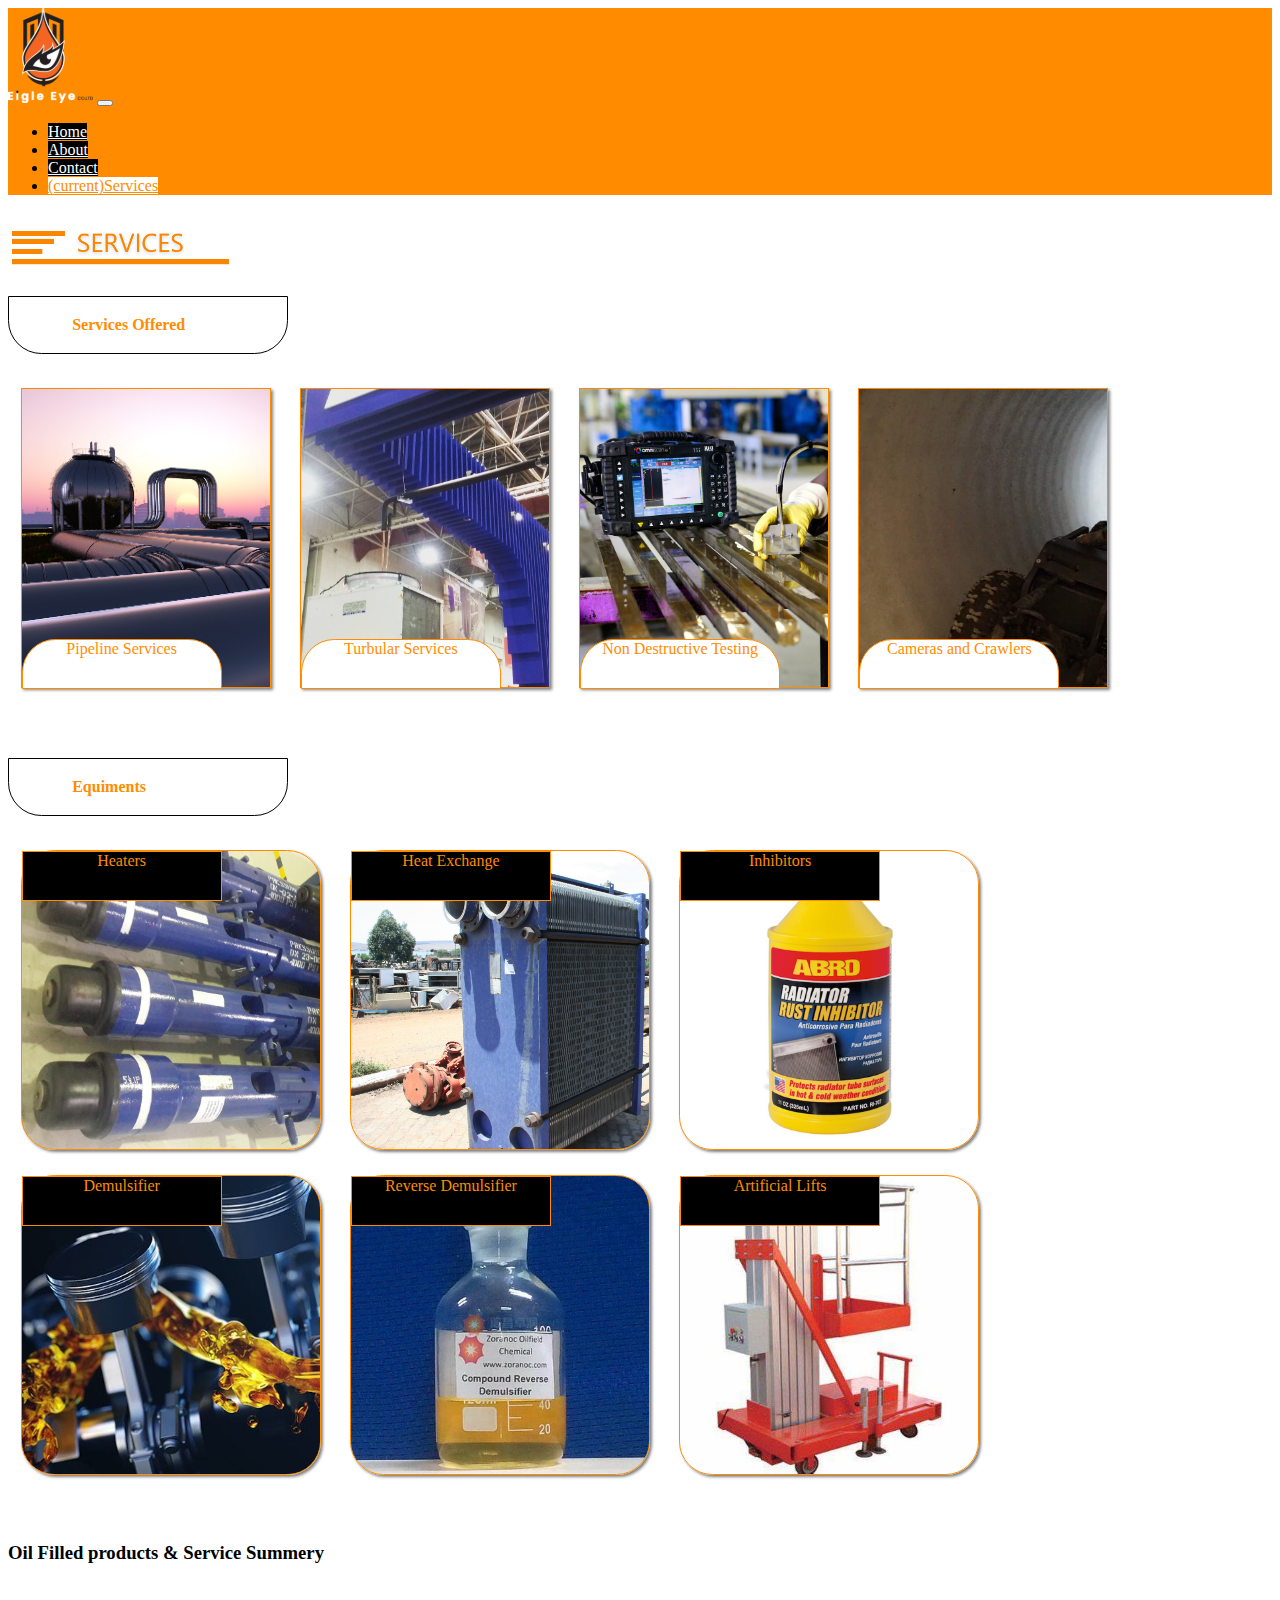
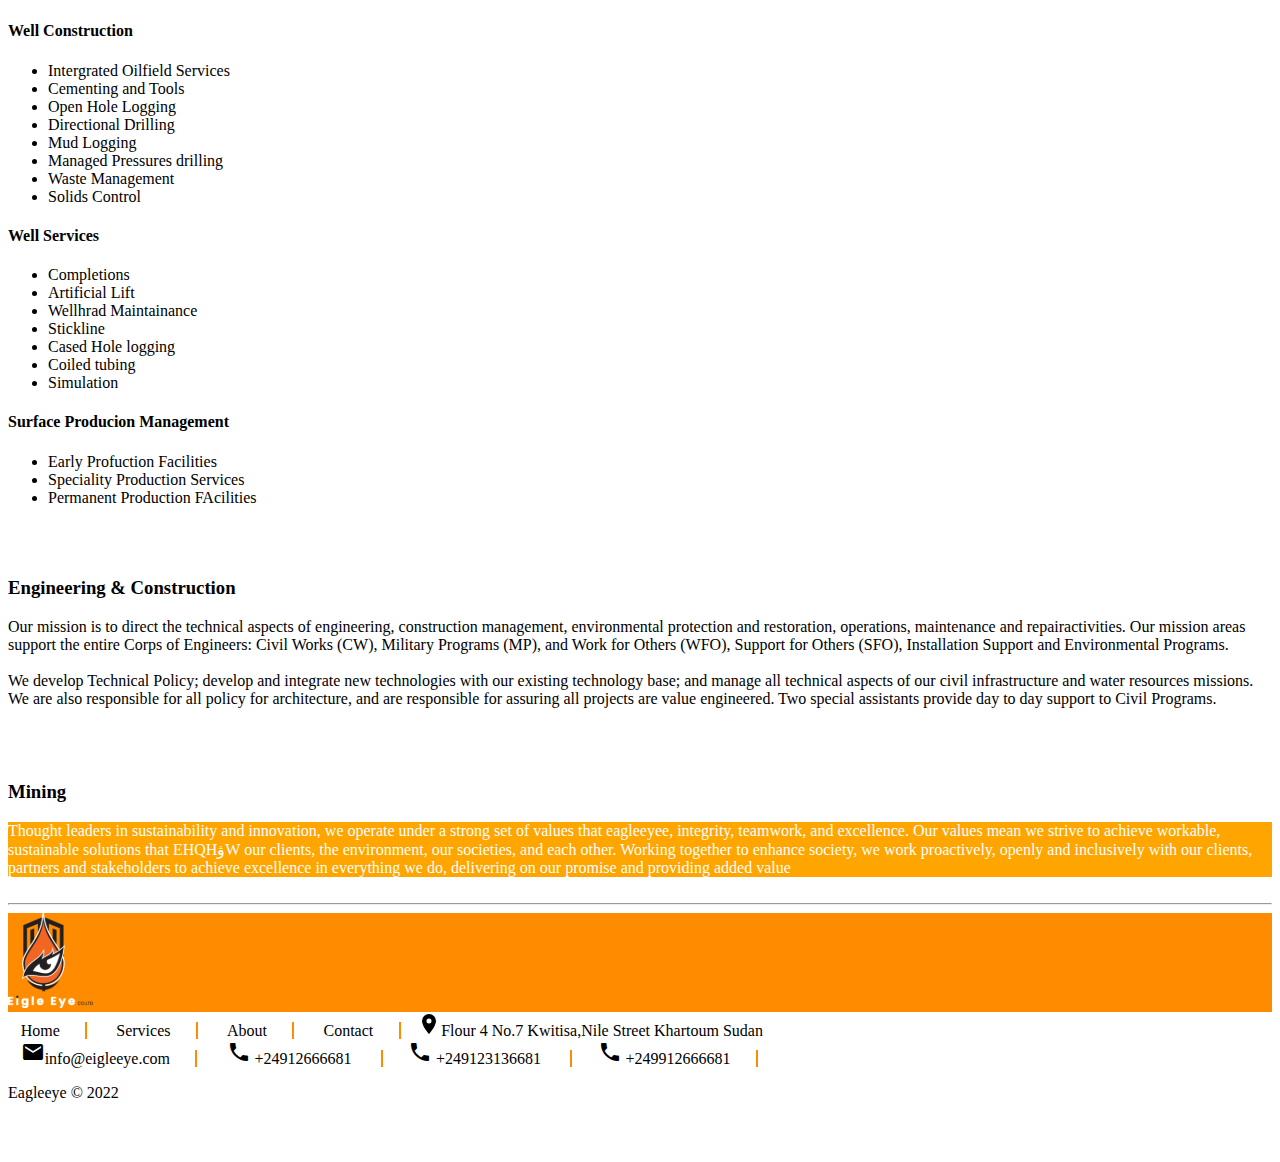
==== services.html @ 2cfe2886 "v1" ====
<!DOCTYPE html>
<html lang="en">
    <head>
        <meta charset="UTF-8">
        <meta http-equiv="X-UA-Compatible" content="IE=edge">
        <meta name="viewport" content="width=device-width, initial-scale=1.0">
        <title>Services |Eagle Eye
        </title>
        <script src="./script.js"></script>
        <link rel="stylesheet" href="./style.css">
        <link rel="stylesheet" href="https://fonts.googleapis.com/icon?family=Material+Icons">
        <link rel="stylesheet" href="https://code.getmdl.io/1.3.0/material.indigo-pink.min.css">
        <link href="https://cdn.jsdelivr.net/npm/bootstrap@5.0.2/dist/css/bootstrap.min.css" rel="stylesheet" integrity="sha384-EVSTQN3/azprG1Anm3QDgpJLIm9Nao0Yz1ztcQTwFspd3yD65VohhpuuCOmLASjC" crossorigin="anonymous">
        <script src="https://cdn.jsdelivr.net/npm/bootstrap@5.0.2/dist/js/bootstrap.bundle.min.js" integrity="sha384-MrcW6ZMFYlzcLA8Nl+NtUVF0sA7MsXsP1UyJoMp4YLEuNSfAP+JcXn/tWtIaxVXM" crossorigin="anonymous"></script>
        <script defer src="https://code.getmdl.io/1.3.0/material.min.js"></script>
        <link rel="shortcut icon" href="./images/logo.svg" type="image/svg">
    </head>
    <body>
        <nav class="navbar navbar-expand-sm navbar-light" style="background-color:darkorange;">
            <div class="container">
                <a class="navbar-brand" href="#"><img src="./images/logo.svg" alt="" srcset=""></a>
                <button class="navbar-toggler d-lg-none" type="button" data-bs-toggle="collapse" data-bs-target="#collapsibleNavId" aria-controls="collapsibleNavId" aria-expanded="false" aria-label="Toggle navigation">
                    <span class="navbar-toggler-icon"></span>
                </button>
                <div class="collapse navbar-collapse" id="collapsibleNavId">
                    <ul class="navbar-nav mt-2 mx-auto">
                        <li class="nav-item">
                            <a id="a" class="nav-link l mdl-button mdl-button--raised" href="./index.html">Home
                            </a>
                        </li>
                        <li class="nav-item">
                            <a id="a" class="nav-link l mdl-button mdl-button--raised" href="./about.html">About</a>
                        </li>
                        <li class="nav-item">
                            <a id="a" class="nav-link l mdl-button mdl-button--raised" href="./contact.html">Contact</a>
                        </li>

                        <li class="nav-item">
                            <a style="color:darkorange;background-color: white;" class="nav-link l mdl-button mdl-button--raised" href="#">
                                <span class="visually-hidden">(current)</span>Services</a>
                        </li>
                    </ul>
                </div>
            </div>
        </nav>

        <div class="container">
            <img src="./images/Services (2).png" height="60px" class="my-2" alt="" srcset=""/>


            <br/>
            <h4 style="border: 1px solid black;color: darkorange;padding:1%;padding:1.5% 5%;width: 280px;border-bottom-left-radius: 25pt;border-bottom-right-radius: 25pt;">Services Offered</h4>


            <div class="mcard" id="v1">
                <div class="incard mx-auto">Pipeline Services</div>
            </div>
            <div class="mcard" id="v2">
                <div class="incard mx-auto">Turbular Services</div>
            </div>
            <div class="mcard" id="v3">
                <div class="incard mx-auto">Non Destructive Testing</div>
            </div>
            <div class="mcard" id="v4">
                <div class="incard mx-auto">Cameras and Crawlers</div>
            </div>

            <style>
                .mcard {
                    border: 1px solid darkorange;
                    box-shadow: 2px 2px 3px gray;
                    height: 300px;
                    width: 250px;
                    display: inline-block;
                    margin: 1%;

                }
                .incard {
                    border: 1px solid darkorange;
                    margin-top: 250px;
                    height: 50px;
                    width: 200px;
                    border-top-left-radius: 25pt;
                    border-top-right-radius: 25pt;
                    text-align: center;
                    color: darkorange;
                    background-color: white;


                }
                #v1 {
                    background: url("./images/R\ \(3\).jpg");
                    background-size: cover;
                }
                #v2 {
                    background: url("./images/stand-1_1006d493.jpg");
                    background-size: cover;
                }
                #v3 {
                    background: url("./images/R\ \(4\).jpg");
                    background-size: cover;
                }
                #v4 {
                    background: url("images/R\ \(5\).jpg");
                    background-size: cover;
                }
                .rcard {
                    border: 1px solid darkorange;
                    box-shadow: 2px 2px 3px gray;
                    height: 300px;
                    width: 300px;
                    display: inline-block;
                    margin: 1%;
                    border-top-left-radius: 25pt;
                    border-top-right-radius: 25pt;
                    border-bottom-left-radius: 25pt;
                    border-bottom-right-radius: 25pt;

                }
                .inrcard {
                    border: 1px solid darkorange;
                    height: 50px;
                    width: 200px;
                    text-align: center;
                    color: darkorange;
                    background-color: black;
                }
                #r1 {
                    background: url("images/R\ \(1\).jpg");
                    background-size: cover;
                }
                #r2 {
                    background: url("./images/R\ \(6\).jpg");
                    background-size: cover;
                }
                #r3 {
                    background: url("images/RI-707-radiator-rust-inhibitor.jpg");
                    background-size: cover;
                }
                #r4 {
                    background: url("images/best-oil-additives.jpg");
                    background-size: cover;
                }
                #r5 {
                    background: url("images/OIP\ \(2\).jpg");
                    background-size: cover;
                }
                #r6 {
                    background: url("images/OIP\ \(1\).jpg");
                    background-size: cover;
                }
            </style>


            <br/>
            <br/>
            <br/>
            <h4 style="border: 1px solid black;color: darkorange;padding:1%;padding:1.5% 5%; width: 280px;border-bottom-left-radius: 25pt;border-bottom-right-radius: 25pt;">Equiments</h4>
            <div class="rcard" id="r1">
                <div class="inrcard mx-auto">Heaters</div>
            </div>
            <div class="rcard" id="r2">
                <div class="inrcard mx-auto">Heat Exchange</div>
            </div>
            <div class="rcard" id="r3">
                <div class="inrcard mx-auto">Inhibitors</div>
            </div>
            <div class="rcard" id="r4">
                <div class="inrcard mx-auto">Demulsifier</div>
            </div>
            <div class="rcard" id="r5">
                <div class="inrcard mx-auto">Reverse Demulsifier</div>
            </div>
            <div class="rcard" id="r6">
                <div class="inrcard mx-auto">Artificial Lifts</div>
            </div>
        </div>

        <br/><br/>

        <div class="container">
            <h3>Oil Filled products & Service Summery</h3>
            <br/>
            <div class="card p-3">

                <div class="card-contents">
                    <div class="row">
                        <div class="col-12 col-md-4">
                            <h4>Well Construction</h4>
                            <ul>
                                <li>Intergrated Oilfield Services</li>
                                <li>Cementing and Tools
                                </li>
                                <li>
                                    Open Hole Logging
                                </li>
                                <li>
                                    Directional Drilling
                                </li>
                                <li>
                                    Mud Logging
                                </li>
                                <li>
                                    Managed Pressures drilling</li>
                                <li>Waste Management</li>
                                <li>Solids Control</li>
                            </ul>
                        </div>
                        <div class="col-12 col-md-4">
                            <h4>Well Services</h4>
                            <ul>
                                <li>Completions</li>
                                <li>Artificial Lift
                                </li>
                                <li>
                                   Wellhrad Maintainance
                                </li>
                                <li>
                                   Stickline
                                </li>
                                <li>
                                   Cased Hole logging
                                </li>
                                <li>
                                   Coiled tubing</li>
                                <li> Simulation</li>
                            </ul>
                        </div>
                        <div class="col-12 col-md-4">
                            <h4>Surface Producion Management</h4>
                            <ul>
                                <li>Early Profuction Facilities</li>
                                <li>Speciality Production Services
                                </li>
                                <li>
                                  Permanent Production FAcilities
                                </li>
                            </ul>
                        </div>
                    </div>
                </div>
            </div>
            <br/><br/>
            <h3>Engineering & Construction</h3>
            <div class=" card p-2 px-md-5">
                <div class="card-content">
                    Our mission is to direct the technical aspects of engineering, construction
                    management, environmental protection and restoration, operations,
                    maintenance and repairactivities.
                    Our mission areas support the entire Corps of Engineers: Civil Works (CW),
                    Military Programs (MP), and Work for Others (WFO), Support for Others
                    (SFO), Installation Support and Environmental Programs.
                    <br/> <br/>
                    We develop Technical Policy; develop and integrate new technologies
                    with our existing technology base; and manage all technical aspects of
                    our civil infrastructure and water resources missions. We are also
                    responsible for all policy for architecture, and are responsible for assuring
                    all projects are value engineered. Two special assistants provide day to
                    day support to Civil Programs.

                </div>
            </div>
            <br/>
            <br/><br/>
            <h3>Mining</h3>
            <div class=" card p-2 px-md-5" style="background-color: orange;color: white;">
                <div class="card-content">
                    Thought leaders in sustainability and innovation, we operate under a
                    strong set of values that eagleeyee, integrity, teamwork, and excellence.
                    Our values mean we strive to achieve workable, sustainable solutions
                    that EHQHۋW our clients, the environment, our societies, and each other.
                    Working together to enhance society, we work proactively, openly and
                    inclusively with our clients, partners and stakeholders to achieve
                    excellence in everything we do, delivering on our promise and providing
                    added value

                </div>
            </div>
            <br/>
        </div>


        <div class="container">
            <hr style="color: darkorange;"/>
            <footer>
                <div class="row">
                    <div class="col-12 p-2 col-md-1" style="background:darkorange"><img src="./images/logo.svg" alt="" srcset=""></div>
                    <div class="col-11">
                        <a href="#">Home</a>
                        <a href="./services.html">Services</a>
                        <a href="./about.html">About</a>
                        <a href="./contact.html">Contact</a>
                            
                    
                        <span> <small class="material-icons"><svg style="width:24px;height:24px" viewBox="0 0 24 24">
                            <path fill="currentColor" d="M12,11.5A2.5,2.5 0 0,1 9.5,9A2.5,2.5 0 0,1 12,6.5A2.5,2.5 0 0,1 14.5,9A2.5,2.5 0 0,1 12,11.5M12,2A7,7 0 0,0 5,9C5,14.25 12,22 12,22C12,22 19,14.25 19,9A7,7 0 0,0 12,2Z" />
                        </svg> </small>Flour 4 No.7 Kwitisa,Nile Street Khartoum Sudan</span>
                        <br>
                        <a class="mdl-button mdl-button-primary" href="mailto:info@eigleeye.com">
                            <i class="material-icons">mail</i>info@eigleeye.com</a>
                        <a class="mdl-button mdl-button-success" href="telto:+24912666681">
                            <i class="material-icons">phone</i>
                            +24912666681
                        </a>
                        <a class="mdl-button mdl-button-success" href="telto:+249123136681">
                            <i class="material-icons">phone</i>
                            +249123136681
                        </a>
                        <a class="mdl-button mdl-button-success" href="telto:+249912666681">
                            <i class="material-icons">phone</i>
                            +249912666681
                        </a>
                        <p>Eagleeye &copy 2022</p>
                    </div>
                </footer>
            </div>
            <br/><br/></body>
    </body>
</html>
---- style.css ----
.active *{
    color: orange;
}
#a:not(.active){
color: white;
}
*{
    box-sizing: border-box;
}
.active{
background-color: white;
padding: 1%;
border-bottom-left-radius: 30%;
border-bottom-right-radius: 30%;
border-top-left-radius: 30%;
border-top-right-radius: 30%;
}
#a:hover{
    background-color: transparent;
    color: white;
    padding-top: 2%;
    padding-bottom: 2%;

}
#a{
    background-color: black;
    margin-right: 2px;

}
.cover{
    background: url("./images/1.jpg");
    height: 100vh;
    background-repeat: no-repeat;
    background-size: cover; 
}
.cover>.container>.card{
    text-align: center;
    padding: 5%;
    border: 2px solid orange;
}

.container{
    margin-right:0%;
}

.col-11>a{
    border-right: 2px solid darkorange;
    font-size: medium;
    text-align: center;
    margin:1%;
    padding-right: 2%;
    color: black;
    text-decoration: none;
}
.r1{

    background:radial-gradient(darkorange,black);
    background:-moz-radial-gradient(darkorange,black);
    background:-webkit-radial-gradient(darkorange,black);
    border-bottom-left-radius: 25%;
border-bottom-right-radius: 25%;
border-top-left-radius: 25%;
border-top-right-radius: 25%;
}

.r1>div{

    background:white;
    border-bottom-left-radius: 30%;
border-bottom-right-radius: 30%;
width: 60%;
text-align: center;
}
.r2{

    background:radial-gradient(black,darkorange);
    background:-moz-radial-gradient(black,darkorange);
    background:-webkit-radial-gradient(black,darkorange);
    border-bottom-left-radius: 25%;
border-bottom-right-radius: 25%;
border-top-left-radius: 25%;
border-top-right-radius: 25%;
min-height: 300px;
}

.r2>div{

    background:white;
    width: 70%;
    text-align: center;
    border-bottom-left-radius: 30%;
border-bottom-right-radius: 30%;
}
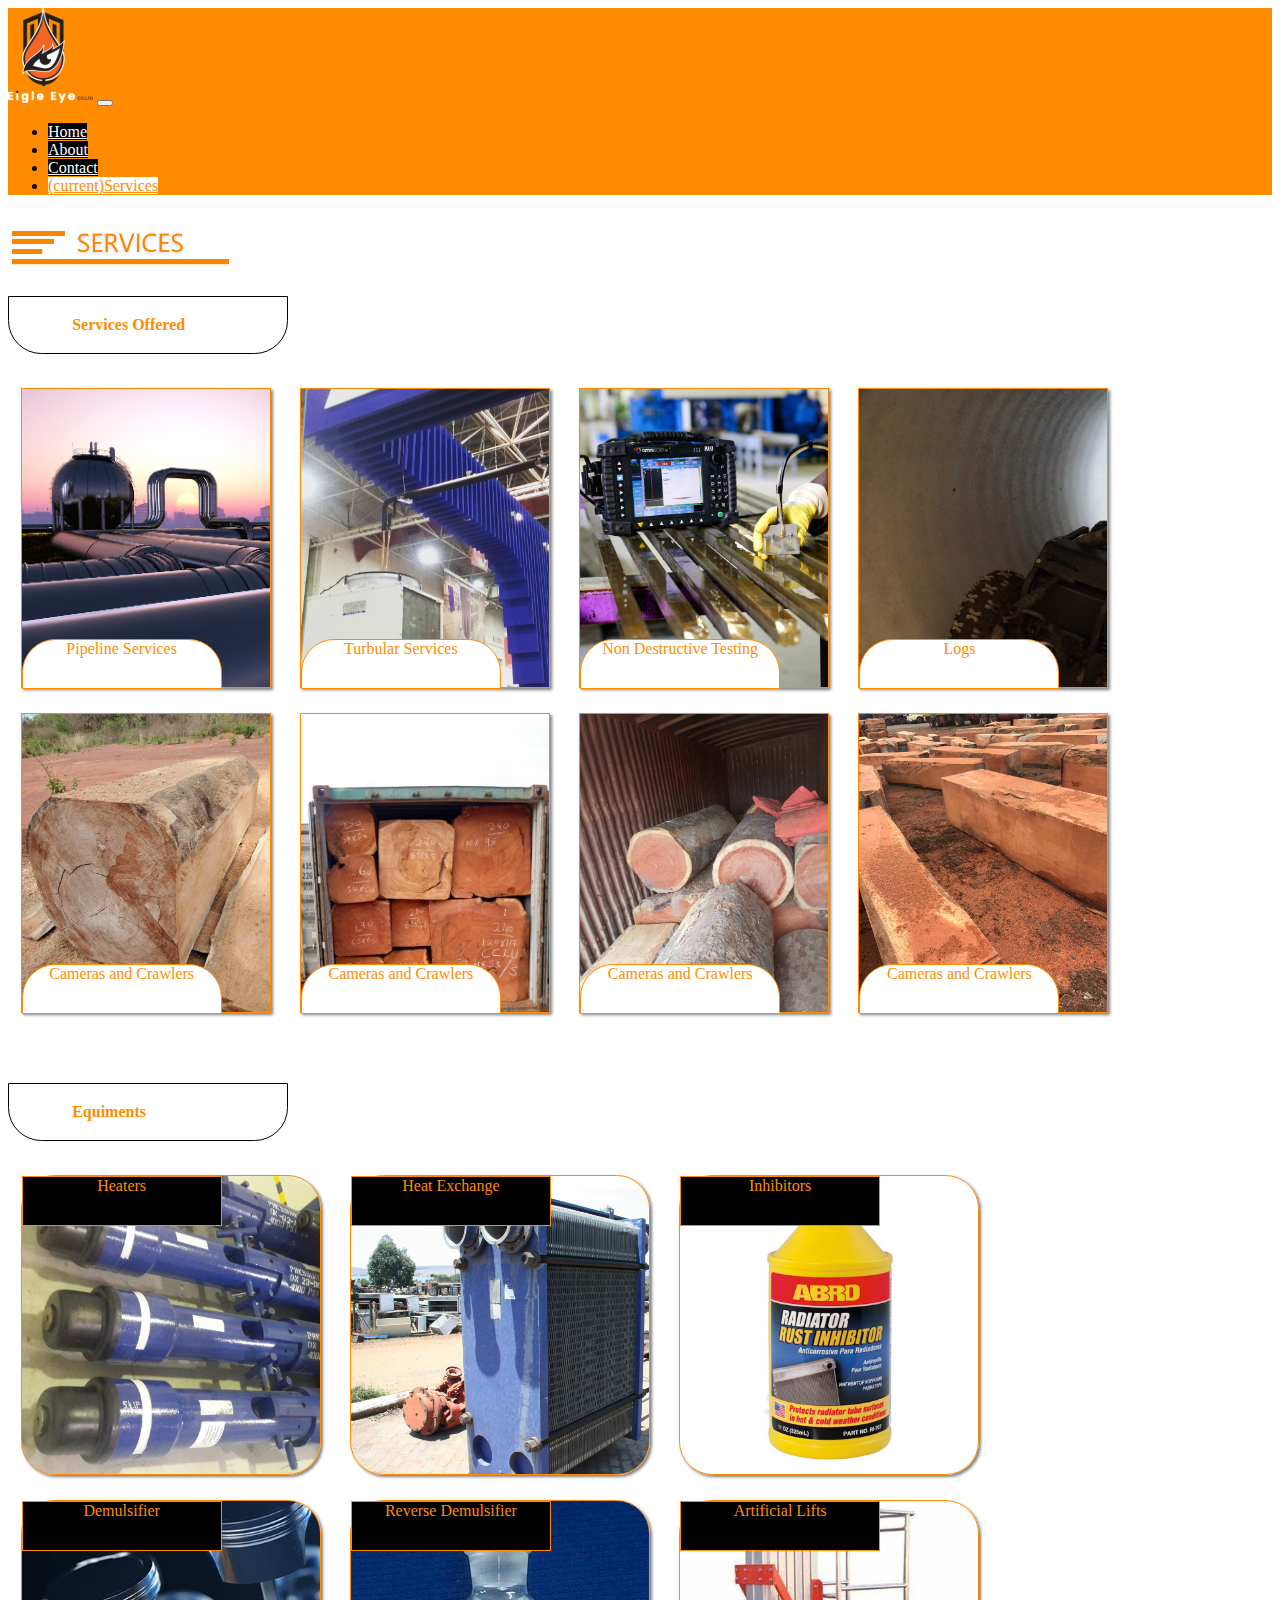
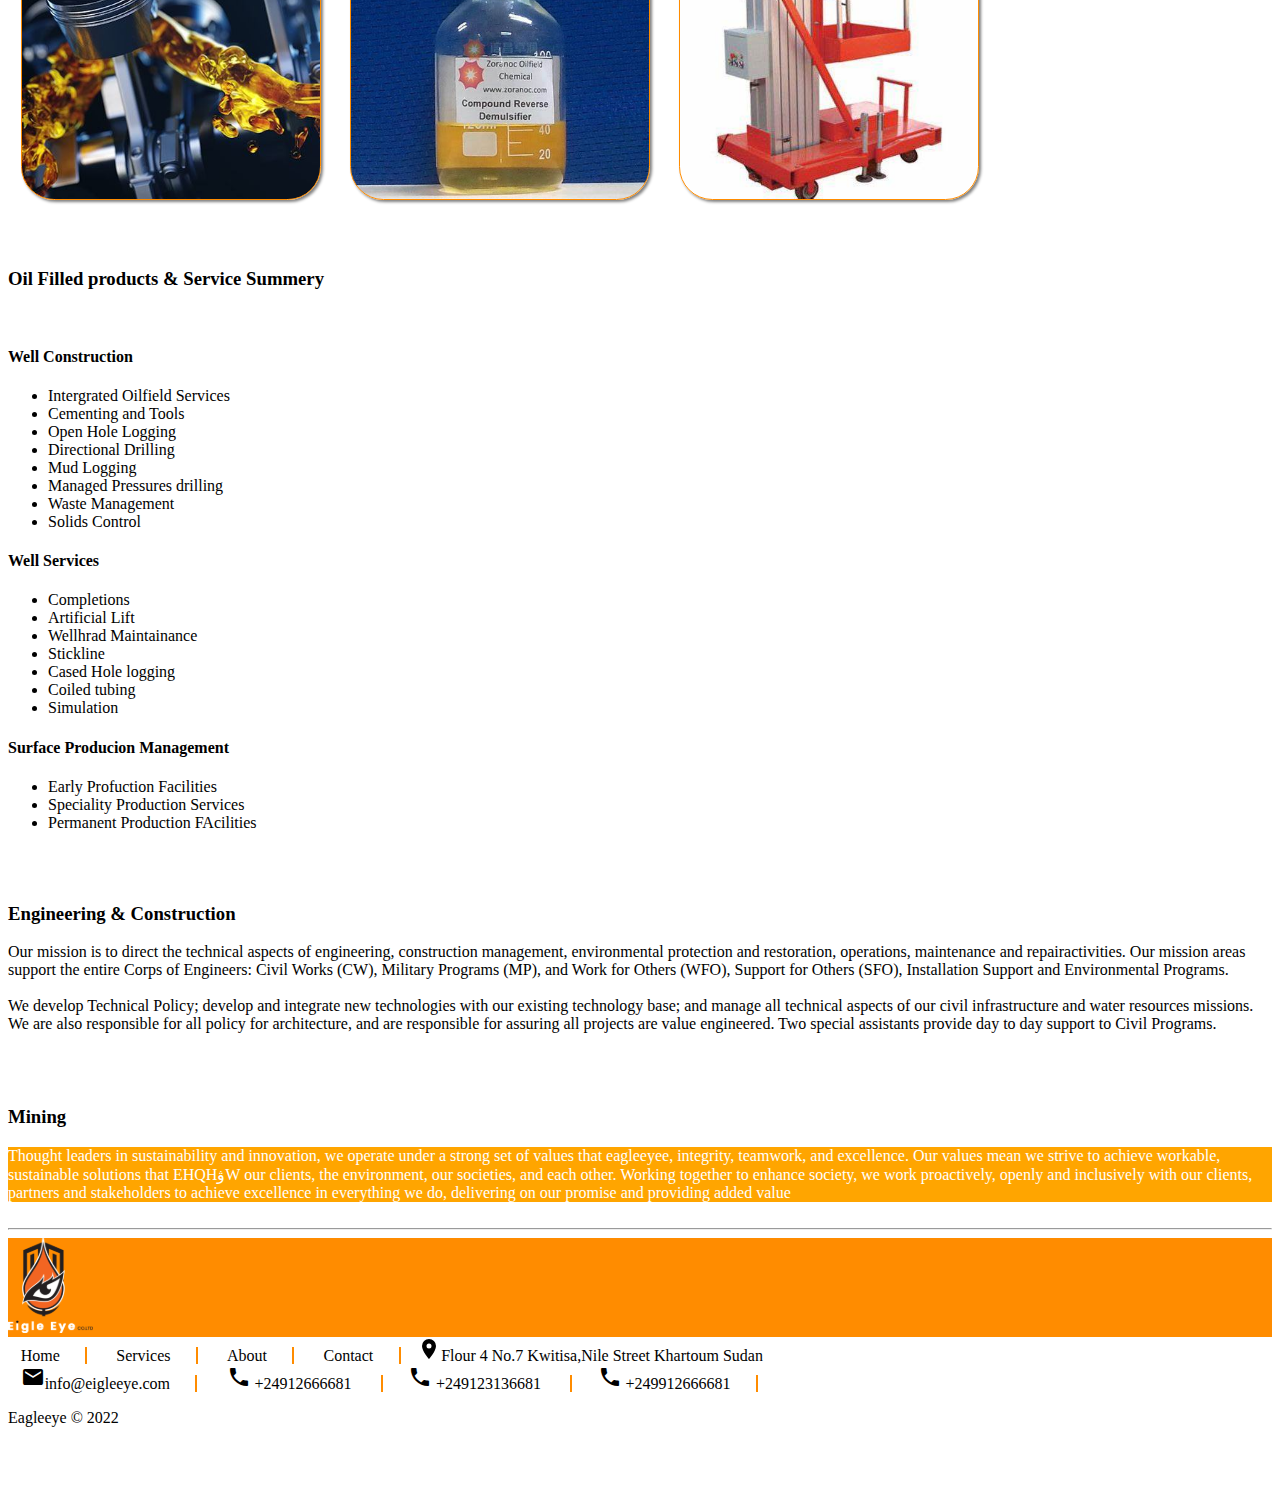
==== commit 75c69c6b: "logs addded" ====
--- a/services.html
+++ b/services.html
@@ -62,6 +62,19 @@
                 <div class="incard mx-auto">Non Destructive Testing</div>
             </div>
             <div class="mcard" id="v4">
+                <div class="incard mx-auto">Logs</div>
+            </div>
+
+            <div class="mcard" id="v5">
+                <div class="incard mx-auto">Cameras and Crawlers</div>
+            </div>
+            <div class="mcard" id="v6">
+                <div class="incard mx-auto">Cameras and Crawlers</div>
+            </div>
+            <div class="mcard" id="v7">
+                <div class="incard mx-auto">Cameras and Crawlers</div>
+            </div>
+            <div class="mcard" id="v8">
                 <div class="incard mx-auto">Cameras and Crawlers</div>
             </div>
 
@@ -102,6 +115,22 @@
                 }
                 #v4 {
                     background: url("images/R\ \(5\).jpg");
+                    background-size: cover;
+                }
+                #v5 {
+                    background: url("images/logs/l1.jpg");
+                    background-size: cover;
+                }
+                #v6 {
+                    background: url("images/logs/l8.jpg");
+                    background-size: cover;
+                }
+                #v7 {
+                    background: url("images/logs/l10.jpg");
+                    background-size: cover;
+                }
+                #v8 {
+                    background: url("images/logs/l9.jpg");
                     background-size: cover;
                 }
                 .rcard {
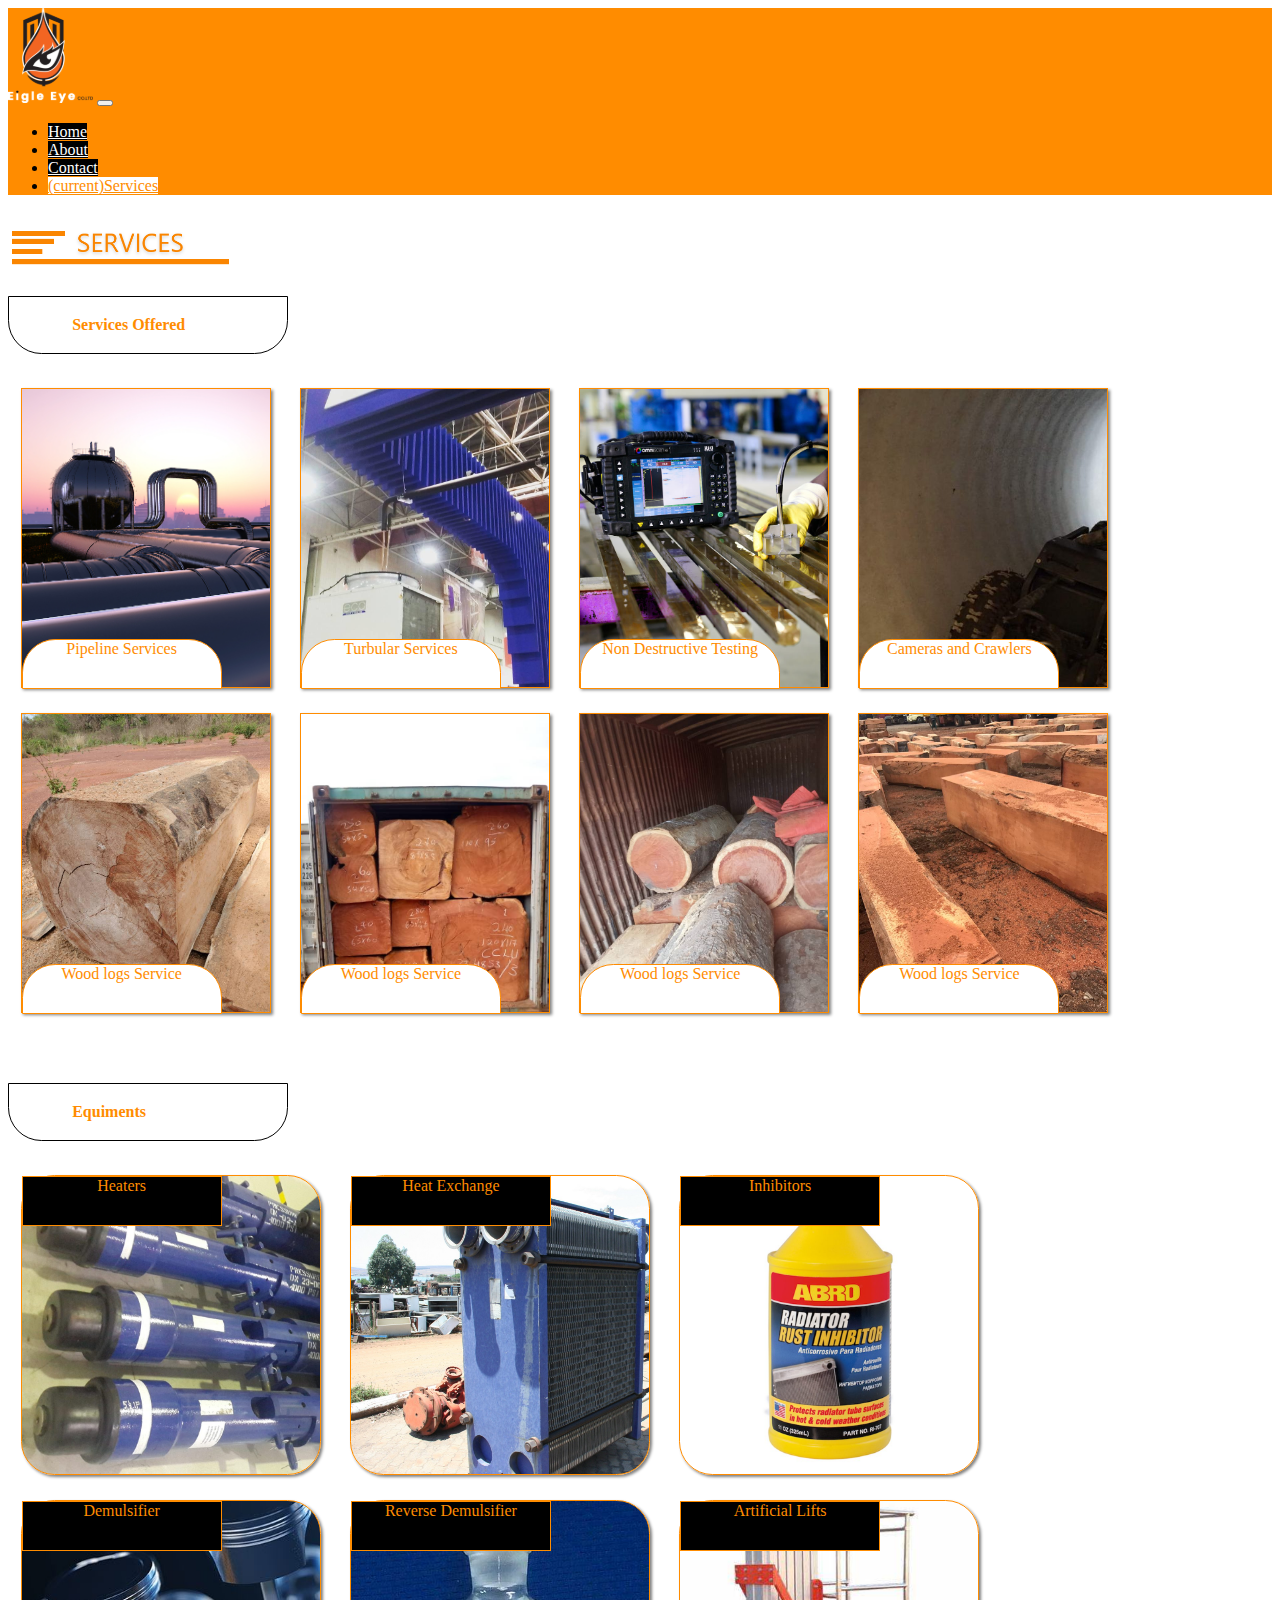
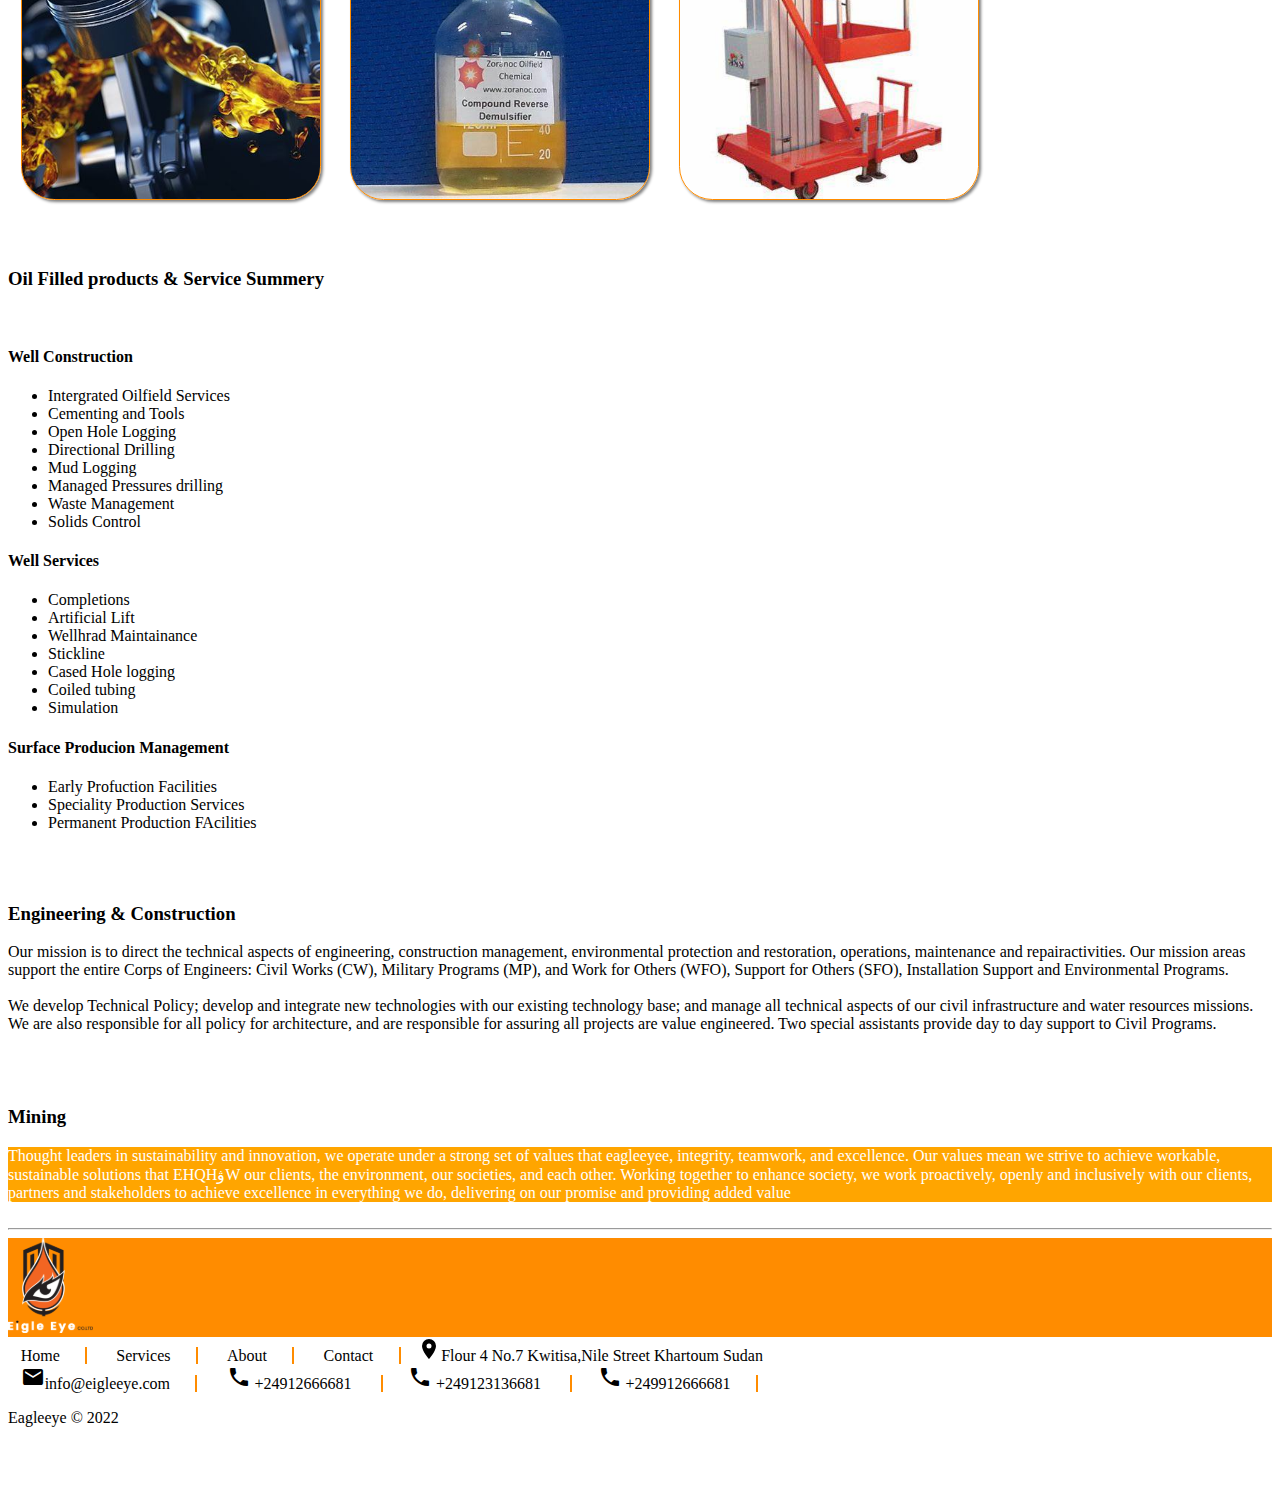
==== commit caf8b299: "wood logs added" ====
--- a/services.html
+++ b/services.html
@@ -62,20 +62,20 @@
                 <div class="incard mx-auto">Non Destructive Testing</div>
             </div>
             <div class="mcard" id="v4">
-                <div class="incard mx-auto">Logs</div>
+                <div class="incard mx-auto">Cameras and Crawlers</div>
             </div>
 
             <div class="mcard" id="v5">
-                <div class="incard mx-auto">Cameras and Crawlers</div>
+                <div class="incard mx-auto">Wood logs Service</div>
             </div>
             <div class="mcard" id="v6">
-                <div class="incard mx-auto">Cameras and Crawlers</div>
+                <div class="incard mx-auto">Wood logs Service</div>
             </div>
             <div class="mcard" id="v7">
-                <div class="incard mx-auto">Cameras and Crawlers</div>
+                <div class="incard mx-auto">Wood logs Service</div>
             </div>
             <div class="mcard" id="v8">
-                <div class="incard mx-auto">Cameras and Crawlers</div>
+                <div class="incard mx-auto">Wood logs Service</div>
             </div>
 
             <style>
